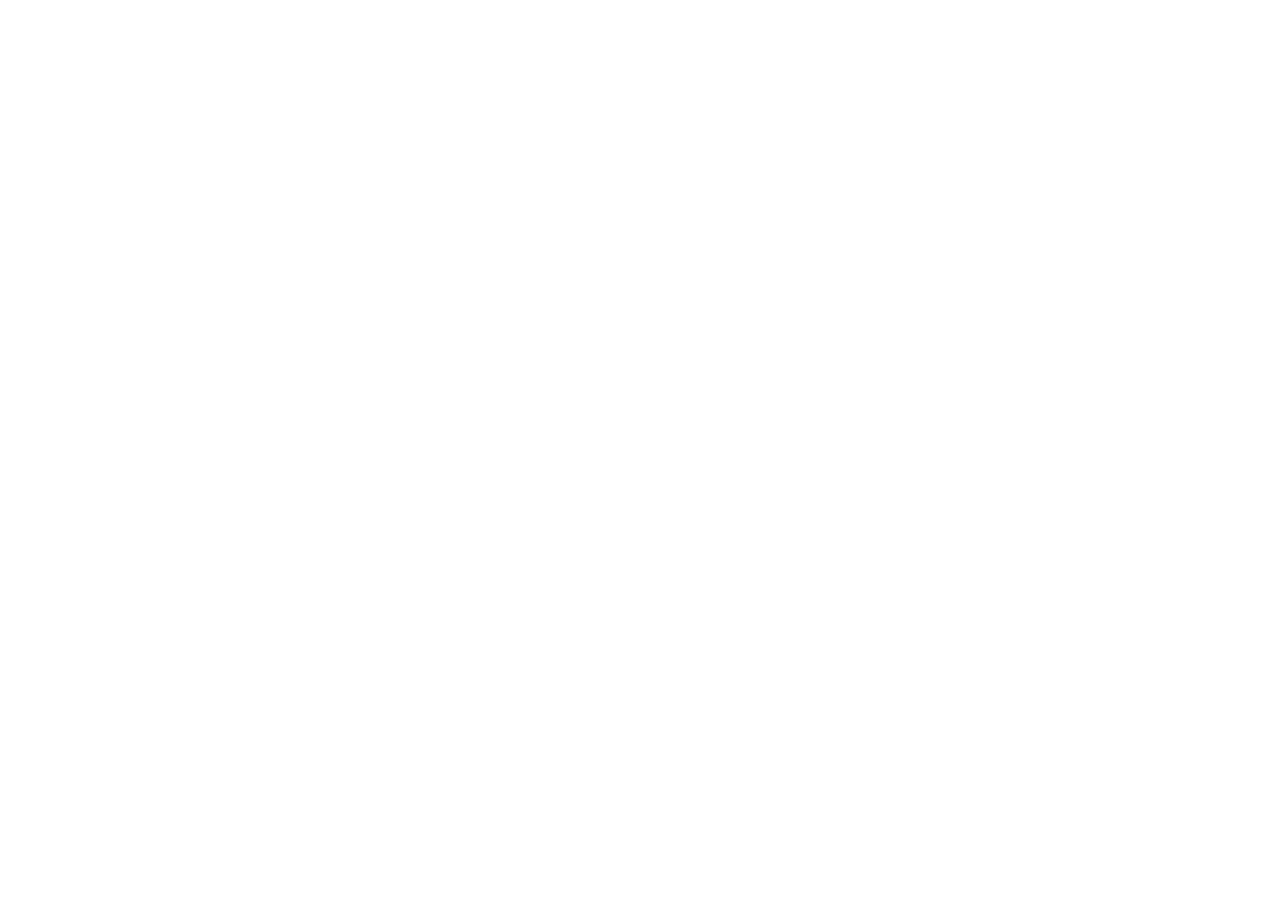
==== index.html @ eeb05180 "index added" ====
<!doctype html>
<html lang="en">
<head>
    <meta charset="UTF-8">
    <meta name="viewport"
          content="width=device-width, user-scalable=no, initial-scale=1.0, maximum-scale=1.0, minimum-scale=1.0">
    <meta http-equiv="X-UA-Compatible" content="ie=edge">
    <title>Document</title>
</head>
<body>

</body>
</html>
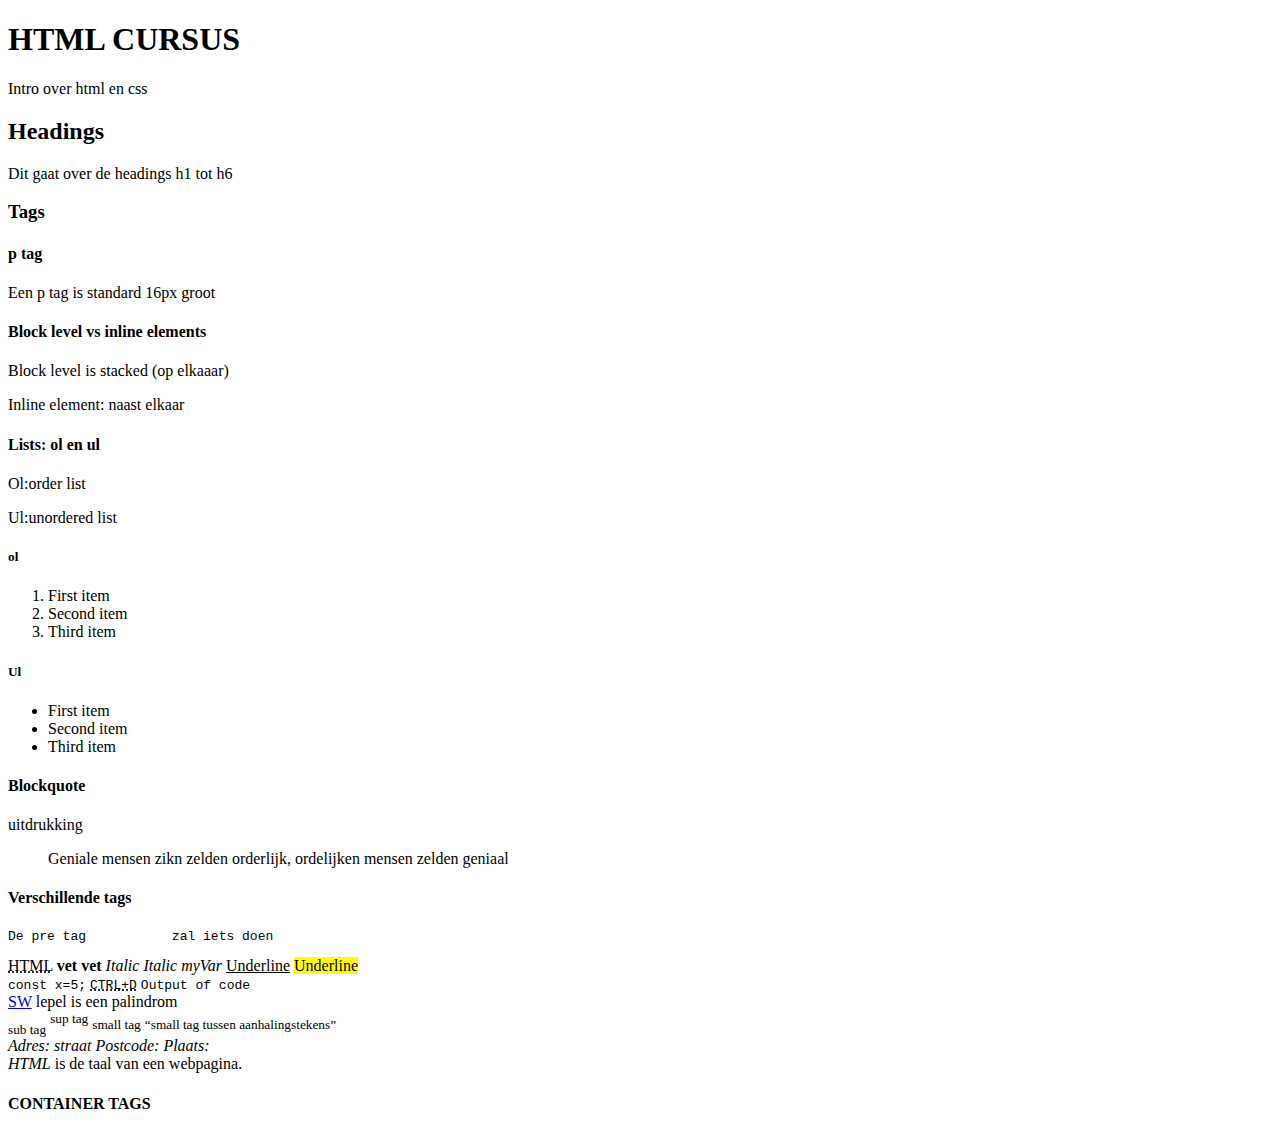
==== commit cf725660: "html" ====
--- a/index.html
+++ b/index.html
@@ -5,9 +5,77 @@
     <meta name="viewport"
           content="width=device-width, user-scalable=no, initial-scale=1.0, maximum-scale=1.0, minimum-scale=1.0">
     <meta http-equiv="X-UA-Compatible" content="ie=edge">
-    <title>Document</title>
+    <meta name="description" content="Dit is een cursus over HTML">
+    <meta name="keywords" content="html, cursus, html cursus, tags, meta tags, headings"> <!--minimal 5 keer en maximal 13 keer for google-->
+    <meta name="author" content="Natanael Apreutesei">
+    <meta name="robots" content="index,follow">
+    <meta property="og:title" content="Voorbeld Webpagina">
+    <meta property="og:description" content="Dit is een cursus over HTML">
+    <meta property="og:image" content="http://images/test.jpg">
+    <meta property="twitter.title" content="Voorbeld Website">
+    <meta property="twitter:description" content="Dit is een cursus over HTML">
+    <meta property="twitter:image" content="http://images/test.jpg">
+    <title>HTML</title>
 </head>
 <body>
+<h1>HTML CURSUS</h1>
+    <p>Intro over html en css</p>
+    <h2>Headings</h2>
+    <p>Dit gaat over de headings h1 tot h6</p>
+    <h3>Tags</h3>
+        <h4>p tag</h4>
+            <p>Een p tag is standard 16px groot</p>
+        <h4>Block level vs inline elements</h4>
+            <p>Block level is stacked (op elkaaar)</p>
+            <p>Inline element: naast elkaar</p>
+        <h4>Lists: ol en ul</h4>
+            <p>Ol:order list</p>
+            <p>Ul:unordered list</p>
+            <h5>ol</h5>
+                <ol>
+                    <li>First item</li>
+                    <li>Second item</li>
+                    <li>Third item</li>
+                </ol>
+            <h5>Ul</h5>
+                <ul>
+                    <li>First item</li>
+                    <li>Second item</li>
+                    <li>Third item</li>
+                </ul>
+        <h4>Blockquote</h4>
+            <p>uitdrukking</p>
+            <blockquote>Geniale mensen zikn zelden orderlijk, ordelijken mensen zelden geniaal</blockquote>
+        <h4>Verschillende tags</h4>
+            <pre>De pre tag           zal iets doen</pre> <!--it keeps the text exactly like you wrote it-->
+            <abbr title="HyperText Markup Language">HTML</abbr>
+            <b>vet</b>
+            <strong>vet</strong> <!--this will be read aloud for people that are blind in special programs and the b not-->
+            <i>Italic</i>
+            <em>Italic</em> <!--same as before for the blind people-->
+            <var>myVar</var> <!--this you use only for variables-->
+            <u>Underline</u>
+            <mark>Underline</mark>
+<br>
+            <code>const x=5;</code>
+            <abbr title="zorgt voor een kopie van een likns in phpstorm"><kbd>CTRL+D</kbd></abbr>
+            <samp>Output of code</samp>
+<br>
+            <a href="https://www.syntrawest.be" target="_blank" title="website van syntrawest" >SW</a> <!--target: important to open another page in the browser and not close yours-->
+            <bdo dir="rtl">mordnilap nee si lepel</bdo>
+<br>
+            <sub>sub tag</sub>
+            <sup>sup tag</sup>
+            <small>small tag</small>
+            <small><q>small tag tussen aanhalingstekens</q></small>
+            <address>
+                Adres: straat
+                Postcode:
+                Plaats:
+            </address>
+            <dfn>HTML</dfn> is de taal van een webpagina.
+        <h4>CONTAINER TAGS</h4>
 
+<script src="js/index.js"></script>
 </body>
 </html>